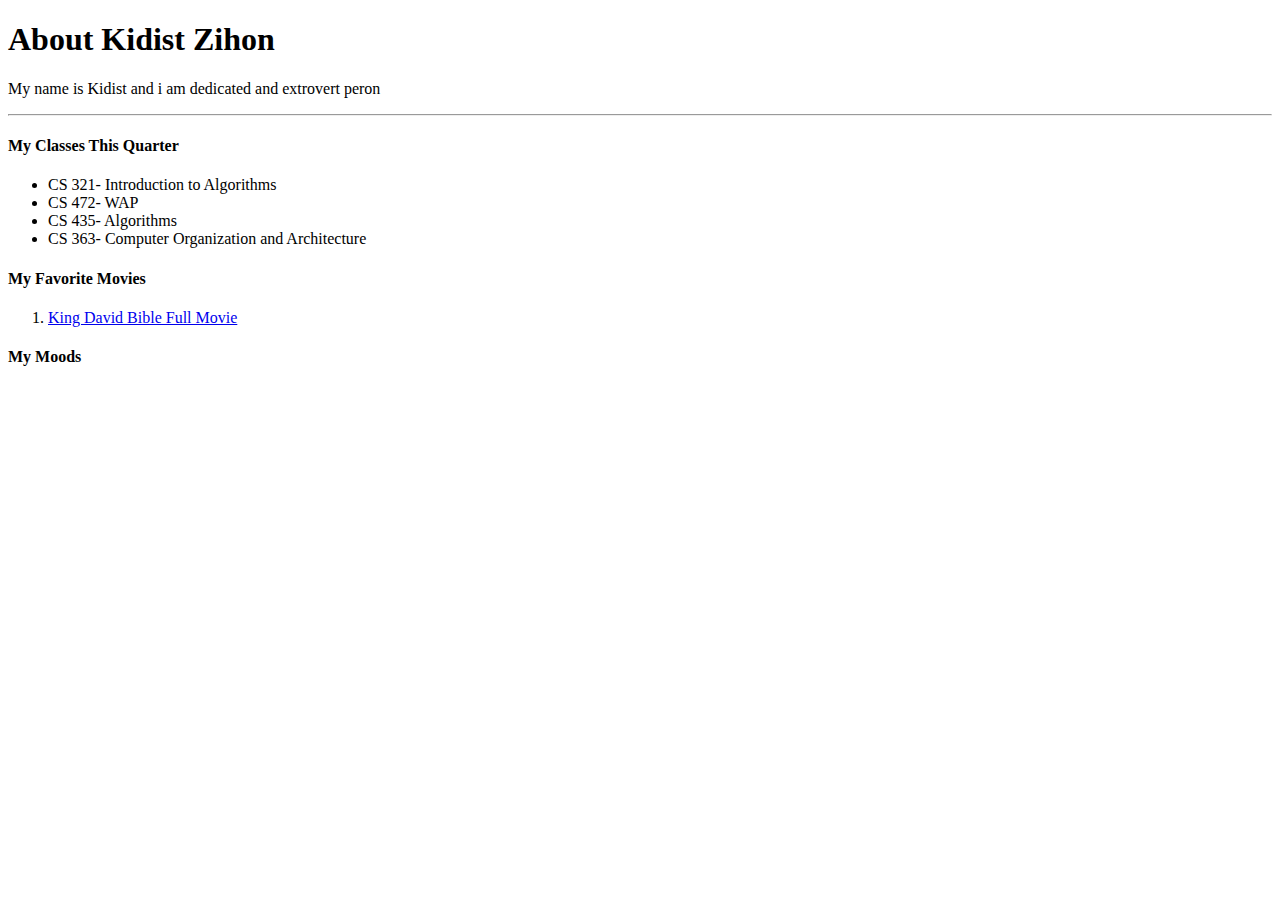
==== w1d2/aboutme.html @ 8e8690fe "lab 2 q1" ====
<!DOCTYPE html>
<html lang="en">
<head>
    <meta charset="UTF-8">
    <meta http-equiv="X-UA-Compatible" content="IE=edge">
    <meta name="viewport" content="width=device-width, initial-scale=1.0">
    <title>Document</title>
</head>
<body>
  <h1>About Kidist Zihon</h1>  
  <p>My name is Kidist and i am dedicated and extrovert peron</p>
  <hr>
  <h4>My Classes This Quarter</h4>
  <ul>
      <li>CS 321- Introduction to Algorithms  </li>
      <li>CS 472- WAP</li>
      <li>CS 435- Algorithms </li>
      <li>CS 363- Computer Organization and Architecture</li>
  </ul>
  <h4>My Favorite Movies</h4>
  <ol>
      <li><a href="https://youtu.be/Mx4q9Q5a788">King David Bible Full Movie</a></li>
  </ol>
  <h4>My Moods</h4>
  <img src="" alt="">
</body>
</html>
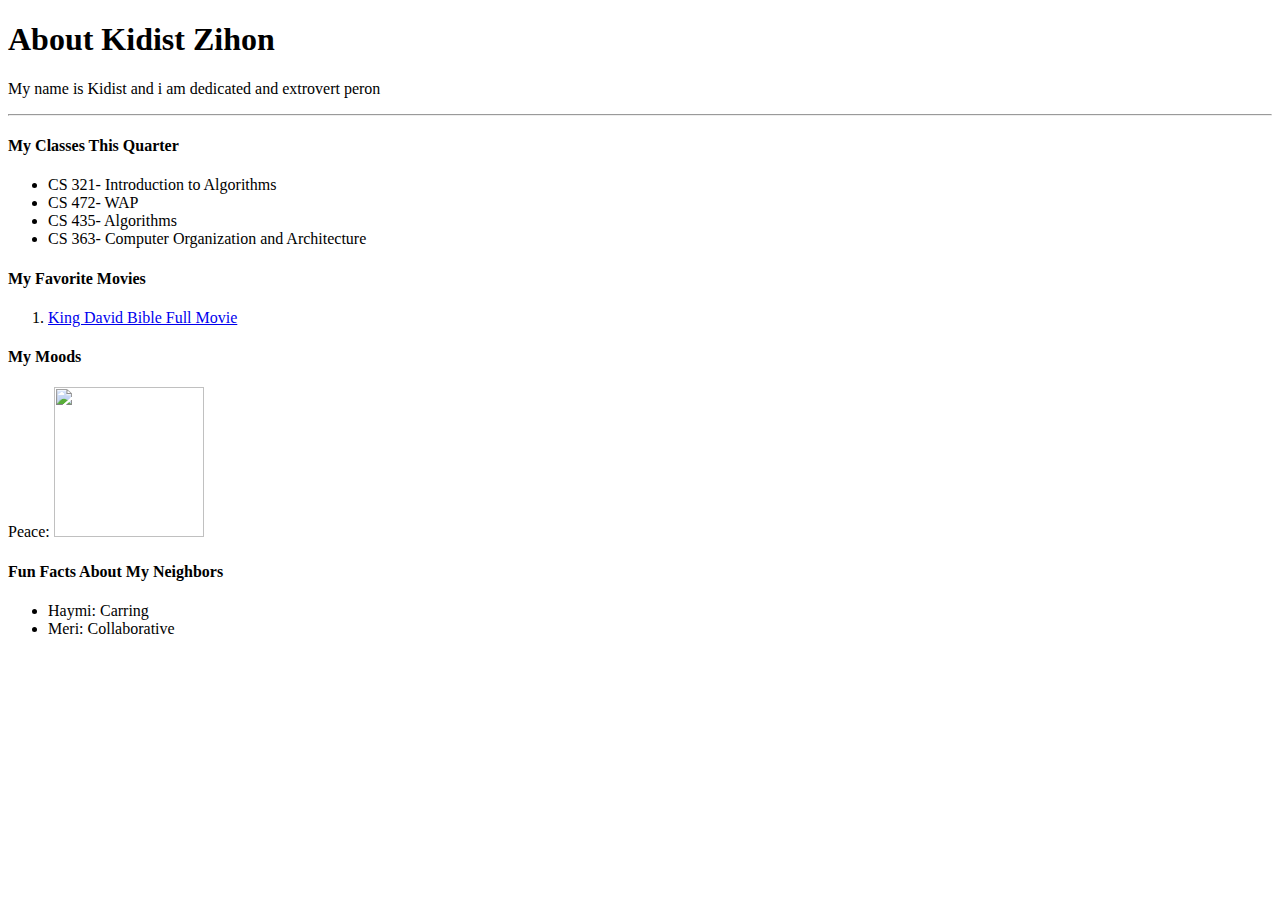
==== commit b40a3b0a: "test lab2" ====
--- a/w1d2/aboutme.html
+++ b/w1d2/aboutme.html
@@ -22,6 +22,11 @@
       <li><a href="https://youtu.be/Mx4q9Q5a788">King David Bible Full Movie</a></li>
   </ol>
   <h4>My Moods</h4>
-  <img src="" alt="">
+  <p>Peace: <img src="./photos/Dove.html" alt="" width="150 px" height="150 px"></p>
+<h4>Fun Facts About My Neighbors</h4>
+<ul>
+    <li>Haymi: Carring</li>
+    <li>Meri: Collaborative</li>
+</ul>
 </body>
 </html>